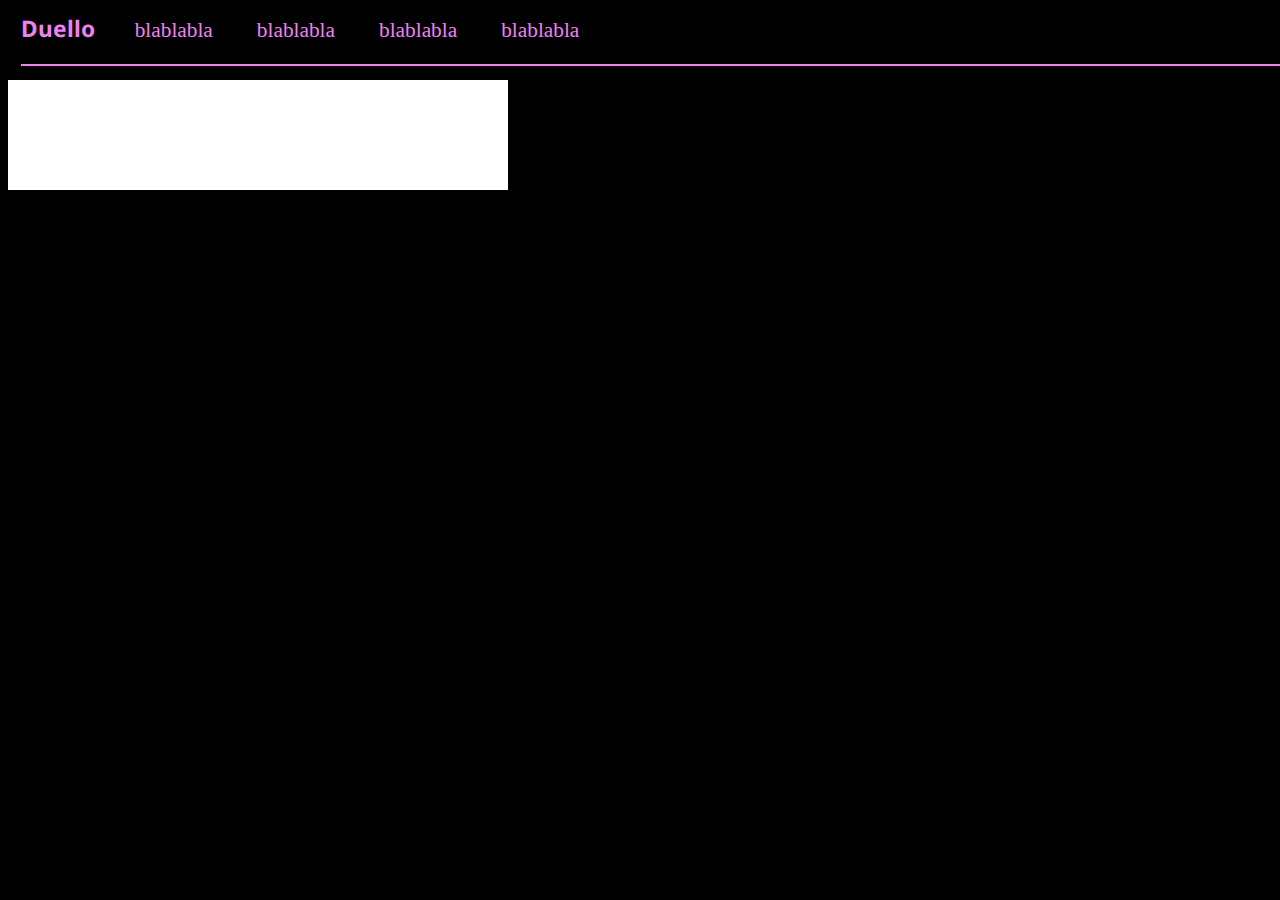
==== home.html @ 68780eb8 "initial commit" ====
<!DOCTYPE html>
<html lang="en">
<head>
    <meta charset="UTF-8">
    <meta http-equiv="X-UA-Compatible" content="IE=edge">
    <meta name="viewport" content="width=device-width, initial-scale=1.0">
    <link rel="stylesheet" href="./styles.css">
    <link rel="preconnect" href="https://fonts.googleapis.com">
    <link rel="preconnect" href="https://fonts.gstatic.com" crossorigin>
    <link href="https://fonts.googleapis.com/css2?family=Noto+Sans:wght@300&display=swap" rel="stylesheet"> 
    <script src="./index.js"></script>
    <title>Duello - Challenge yourself</title>
</head>
<body onload="initialHome()">
    <header id="home_header">
        <h1 class="title_home">
            Duello
	</h1>
	<ul class="home-nav">
		<li class="home_nav_item">blablabla</li>
		<li class="home_nav_item">blablabla</li>
		<li class="home_nav_item">blablabla</li>
		<li class="home_nav_item">blablabla</li>
	</ul>
	<label id="username_label" class="username_label"> </label>
    </header> 
    <section class="center">
	<div class="cages_div">
    </div>
   </section>
</body>
</html>
---- styles.css ----
#main_header {
    width: 40%;
    background-color: black;
    margin-top: 20pt;
    margin-left: 30%;
    padding: 15pt;
    border-top: 0pt;
    border-radius: 12pt;
    border-width: 2pt;
    border-style: solid;
    border-color: violet;
    align-items: center;
}
#main_header:hover {
    background-color: #20162b;
}

#home_header {
	margin: 10pt;
	width: 100%;
	padding-bottom: 20px;
	border-bottom: 2px solid violet;
}

.title_home {
	color: violet;
	margin-right: 10pt;
    font-family: 'Noto Sans', sans-serif;   
	font-size: 17pt;
	display: inline;
}

.main_title {
    color: violet;
    font-family: 'Noto Sans', sans-serif;   
}

.center {
    text-align: center;
    vertical-align: center;
}

body {
    background-color: black;
}

.form_section {
    padding: 15pt;
   margin-top: 15px; 
   margin-left: 30%;
   width: 40%;
   height: 35vh;
   border-color: violet;
   border-style: solid;
   border-width: 2pt;
   border-radius: 12pt;
   justify-content: center;
   align-items: center;
   vertical-align: center;
}

.form_section > div{
    height: 25vh;
    margin-top: 5vh;
    text-align: center;
    align-items: center;
    vertical-align: center;
    justify-content: center;
}

.form_section > div > div {
    vertical-align: center;
    justify-content: center;
    align-items: center;
}

label {
    margin-left: -170px;
    text-align: left;
    color: violet;
    font-family: 'Noto Sans', sans-serif;
}

input {
    width: 35vh;
    padding: 5px;
    margin-bottom: 25px;
    background-color: black;
    border-radius: 6px;
    border-color: violet;
    color: violet;
}

input:focus {
    border-color: violet;
}

.submit_button {
    margin-top: 15px;
    border-radius: 6px;
    border-color: violet;
    width: 20vh;
    height: 5vh;
    background-color: black;
    color: violet;
}

button:hover {
    background-color: #20162b;
}

.signup-div {
    margin-top: 40px;
    vertical-align: center;
    margin-left: 30%;
    align-items: center;
    justify-content: center;
}

.signup-div > .submit_button {
    width: 60vh;
    margin-left: 10vh;    
}

.p {
    color: violet;
    font-family: 'Noto Sans', sans-serif;
    margin-left: 10vh;
}

.home-nav{
	list-style-type: none;
	margin: 0;
	padding: 0;
	display: inline-block;
}

.home_nav_item{
	display: inline;
	padding: 15pt;
	font-size: 16pt;
	color: violet;
}

.home_nav_item:hover{
    background-color: #20162b;
}

.username_label{
	display: inline-block;
	margin-left: 625px;
}

.cages_div{
	color: violet;
    width: 500px;
    height: 110px;
    overflow-x: hidden;
    overflow-y: auto;
    background-color: white;
    text-align:justify;
}

.sign{
    height: 550px;
}
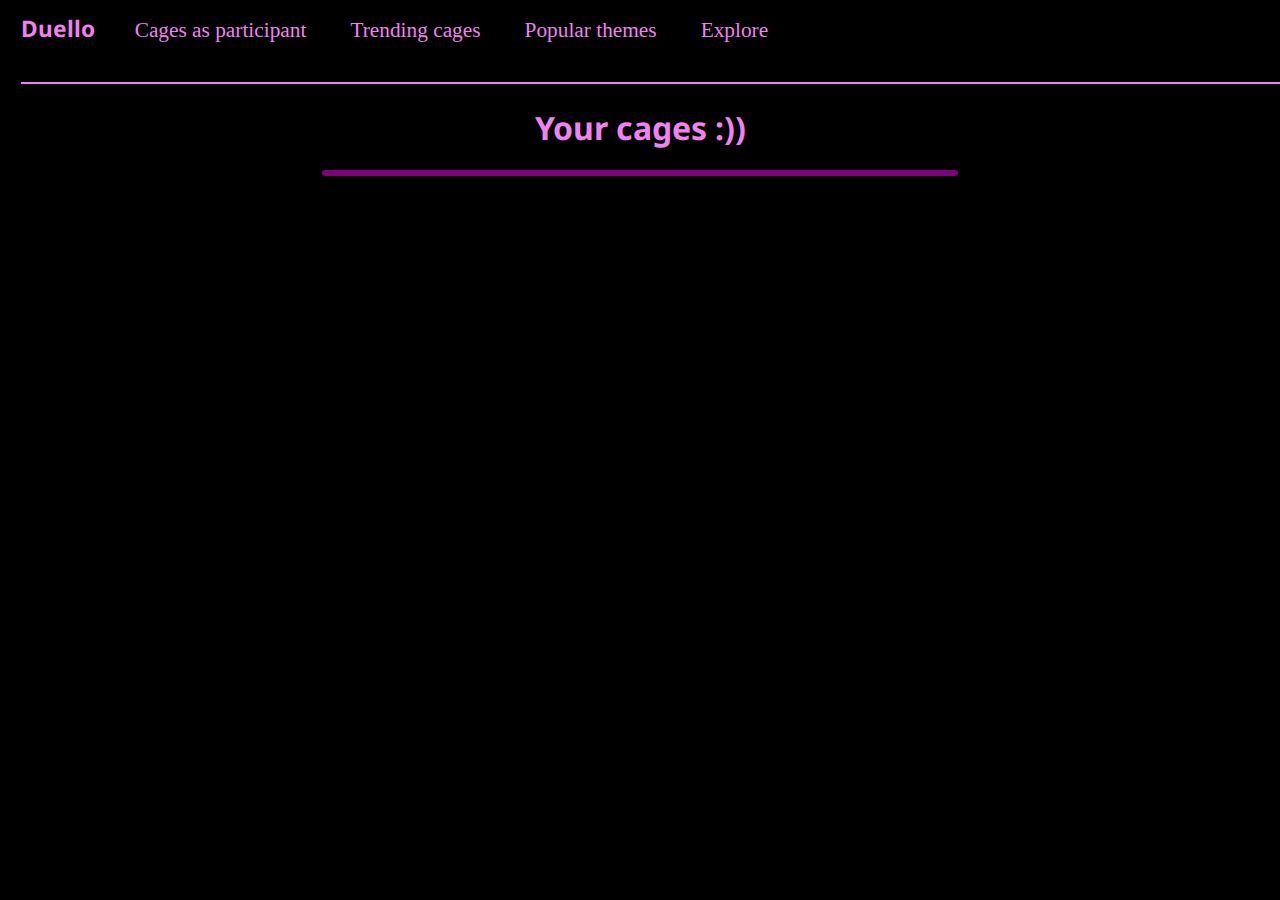
==== commit 16218fbe: "feat: displaying a cage list preview in homepage" ====
--- a/home.html
+++ b/home.html
@@ -17,14 +17,15 @@
             Duello
 	</h1>
 	<ul class="home-nav">
-		<li class="home_nav_item">blablabla</li>
-		<li class="home_nav_item">blablabla</li>
-		<li class="home_nav_item">blablabla</li>
-		<li class="home_nav_item">blablabla</li>
+		<li class="home_nav_item">Cages as participant</li>
+		<li class="home_nav_item">Trending cages</li>
+		<li class="home_nav_item">Popular themes</li>
+		<li class="home_nav_item">Explore</li>
 	</ul>
 	<label id="username_label" class="username_label"> </label>
     </header> 
     <section class="center">
+    <h1 class="main_title center">Your cages :))</h1>
 	<div class="cages_div">
     </div>
    </section>
--- a/styles.css
+++ b/styles.css
@@ -152,13 +152,36 @@
 }
 
 .cages_div{
+    display: block;
+    font-size: 19px;
+    align-items: center;
+    justify-content: center;
 	color: violet;
-    width: 500px;
-    height: 110px;
+    width: 70vh;
+    height: 100%;
     overflow-x: hidden;
     overflow-y: auto;
-    background-color: white;
     text-align:justify;
+    border-radius: 3px;
+    border-style: solid;
+    border-color: purple;
+    margin: auto;
+}
+ 
+.cage_title{
+    font-size: 30px;
+}
+
+.cages_div > .unique_div{
+    border-style: solid;
+    border-radius: 3px;
+    border-color: violet;
+    margin: 10px;
+    padding: 0px 10px 10px 10px;
+}
+
+.unique_div:hover{
+    background-color: #20162b;
 }
 
 .sign{
